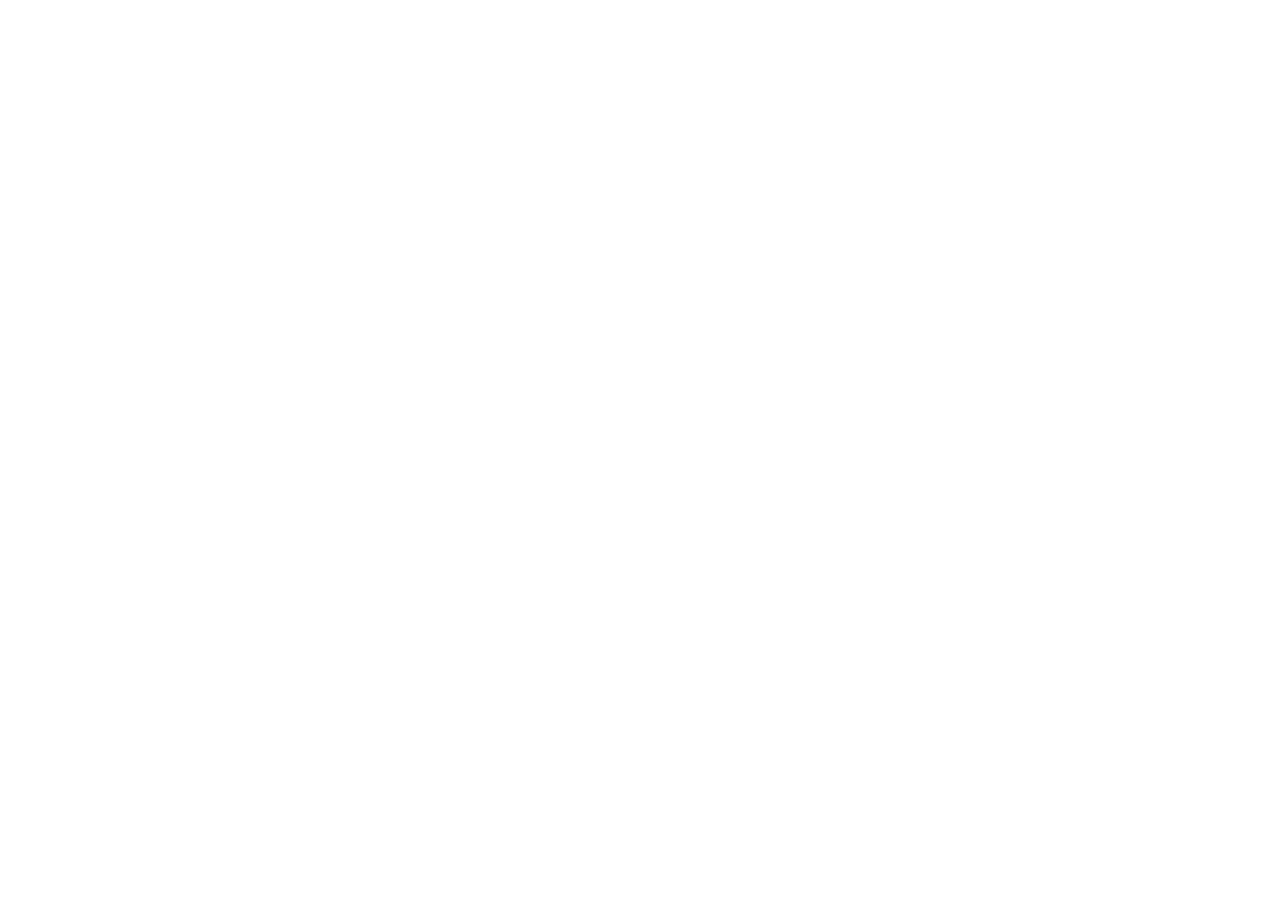
==== bootstrap/login.html @ cbf6dd22 "created login page" ====
<!DOCTYPE html>
<html lang="en">
<head>
    <meta charset="UTF-8">
    <meta name="viewport" content="width=device-width, initial-scale=1.0">
    <title>Login</title>
</head>
<body>
    
</body>
</html>
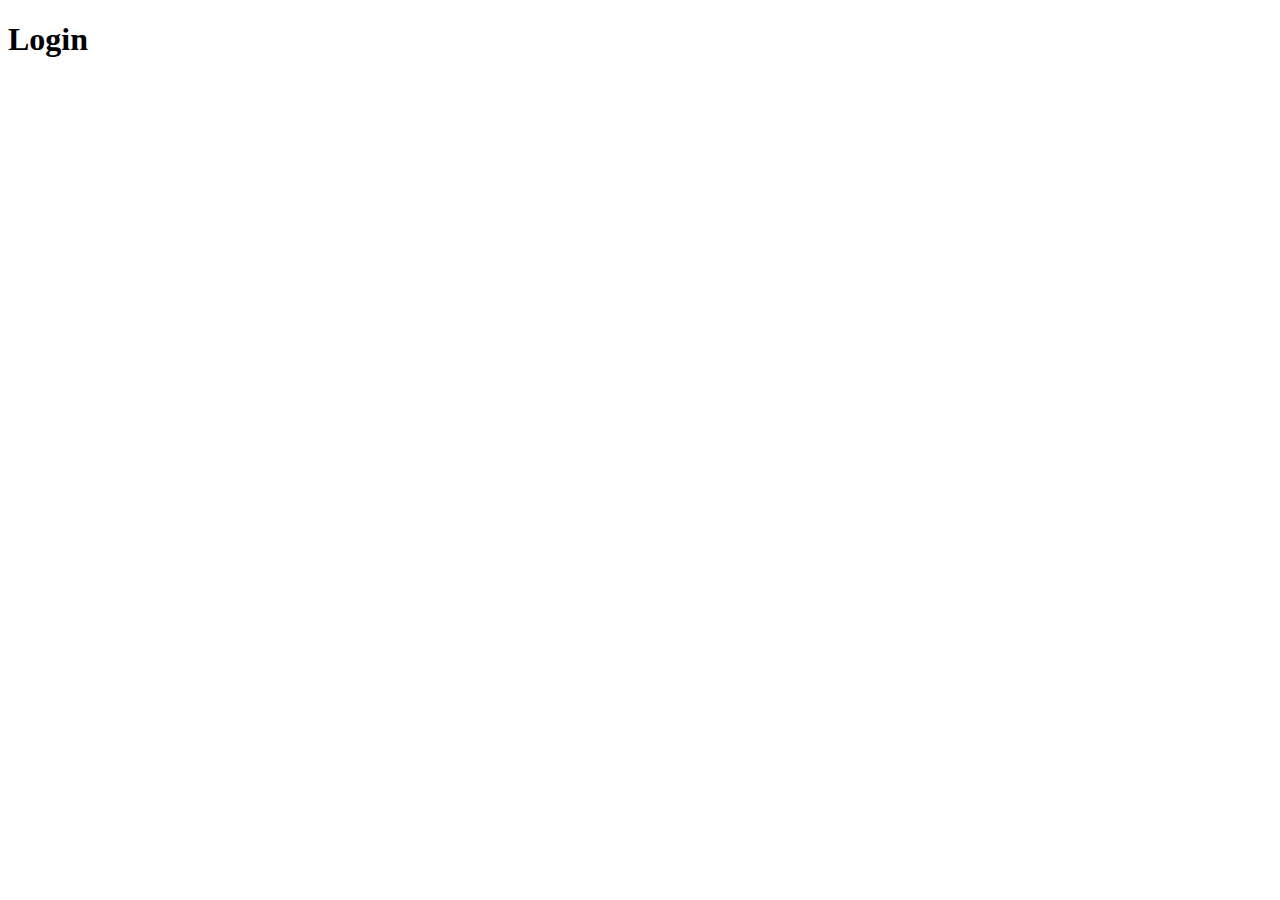
==== commit e23b6d7b: "created login page" ====
--- a/bootstrap/login.html
+++ b/bootstrap/login.html
@@ -3,9 +3,9 @@
 <head>
     <meta charset="UTF-8">
     <meta name="viewport" content="width=device-width, initial-scale=1.0">
-    <title>Login</title>
+    <title>Document</title>
 </head>
 <body>
-    
+    <h1>Login</h1>
 </body>
 </html>